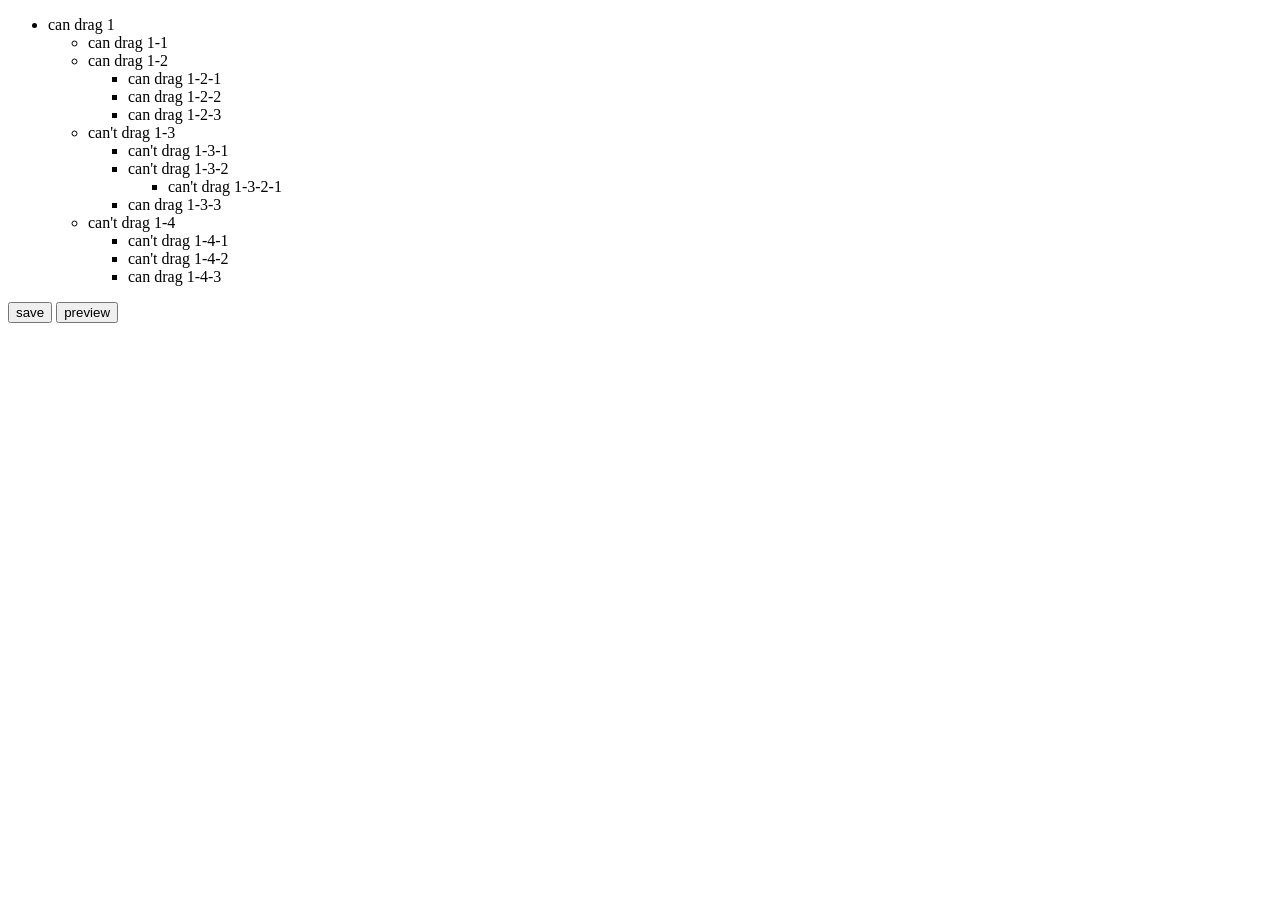
==== index.html @ a77cc614 "echart" ====
<!DOCTYPE html>
<html>
 <head>
  <title> ZTREE DEMO </title>
  <meta http-equiv="content-type" content="text/html; charset=UTF-8">
  <link rel="stylesheet" href="./css/zTreeStyle/zTreeStyle.css" type="text/css">
  <script type="text/javascript" src="./js/jquery-1.4.4.min.js"></script>
  <script type="text/javascript" src="./js/jquery.ztree.core.js"></script>

  <script type="text/javascript" src="./js/jquery.ztree.excheck.js"></script>
  <script type="text/javascript" src="./js/jquery.ztree.exedit.js"></script>
  <script src="./js/index.js"></script>
  <style type="text/css">
    .ztree li span.button.add {margin-left:2px; margin-right: -1px; background-position:-144px 0; vertical-align:top; *vertical-align:middle}
        </style>
 </head>
<body>
<ul id="tree" class="ztree"></ul>
<button id="#save">save</button>
<button id="#preview">preview</button>
 </body>
</html>
---- css/zTreeStyle/zTreeStyle.css ----
/*-------------------------------------
zTree Style

version:	3.5.19
author:		Hunter.z
email:		hunter.z@263.net
website:	http://code.google.com/p/jquerytree/

-------------------------------------*/

.ztree * {padding:0; margin:0; font-size:12px; font-family: Verdana, Arial, Helvetica, AppleGothic, sans-serif}
.ztree {margin:0; padding:5px; color:#333}
.ztree li{padding:0; margin:0; list-style:none; line-height:14px; text-align:left; white-space:nowrap; outline:0}
.ztree li ul{ margin:0; padding:0 0 0 18px}
.ztree li ul.line{ background:url(./img/line_conn.gif) 0 0 repeat-y;}

.ztree li a {padding:1px 3px 0 0; margin:0; cursor:pointer; height:17px; color:#333; background-color: transparent;
	text-decoration:none; vertical-align:top; display: inline-block}
.ztree li a:hover {text-decoration:underline}
.ztree li a.curSelectedNode {padding-top:0px; background-color:#FFE6B0; color:black; height:16px; border:1px #FFB951 solid; opacity:0.8;}
.ztree li a.curSelectedNode_Edit {padding-top:0px; background-color:#FFE6B0; color:black; height:16px; border:1px #FFB951 solid; opacity:0.8;}
.ztree li a.tmpTargetNode_inner {padding-top:0px; background-color:#316AC5; color:white; height:16px; border:1px #316AC5 solid;
	opacity:0.8; filter:alpha(opacity=80)}
.ztree li a.tmpTargetNode_prev {}
.ztree li a.tmpTargetNode_next {}
.ztree li a input.rename {height:14px; width:80px; padding:0; margin:0;
	font-size:12px; border:1px #7EC4CC solid; *border:0px}
.ztree li span {line-height:16px; margin-right:2px}
.ztree li span.button {line-height:0; margin:0; width:16px; height:16px; display: inline-block; vertical-align:middle;
	border:0 none; cursor: pointer;outline:none;
	background-color:transparent; background-repeat:no-repeat; background-attachment: scroll;
	background-image:url("./img/zTreeStandard.png"); *background-image:url("./img/zTreeStandard.gif")}

.ztree li span.button.chk {width:13px; height:13px; margin:0 3px 0 0; cursor: auto}
.ztree li span.button.chk.checkbox_false_full {background-position:0 0}
.ztree li span.button.chk.checkbox_false_full_focus {background-position:0 -14px}
.ztree li span.button.chk.checkbox_false_part {background-position:0 -28px}
.ztree li span.button.chk.checkbox_false_part_focus {background-position:0 -42px}
.ztree li span.button.chk.checkbox_false_disable {background-position:0 -56px}
.ztree li span.button.chk.checkbox_true_full {background-position:-14px 0}
.ztree li span.button.chk.checkbox_true_full_focus {background-position:-14px -14px}
.ztree li span.button.chk.checkbox_true_part {background-position:-14px -28px}
.ztree li span.button.chk.checkbox_true_part_focus {background-position:-14px -42px}
.ztree li span.button.chk.checkbox_true_disable {background-position:-14px -56px}
.ztree li span.button.chk.radio_false_full {background-position:-28px 0}
.ztree li span.button.chk.radio_false_full_focus {background-position:-28px -14px}
.ztree li span.button.chk.radio_false_part {background-position:-28px -28px}
.ztree li span.button.chk.radio_false_part_focus {background-position:-28px -42px}
.ztree li span.button.chk.radio_false_disable {background-position:-28px -56px}
.ztree li span.button.chk.radio_true_full {background-position:-42px 0}
.ztree li span.button.chk.radio_true_full_focus {background-position:-42px -14px}
.ztree li span.button.chk.radio_true_part {background-position:-42px -28px}
.ztree li span.button.chk.radio_true_part_focus {background-position:-42px -42px}
.ztree li span.button.chk.radio_true_disable {background-position:-42px -56px}

.ztree li span.button.switch {width:18px; height:18px}
.ztree li span.button.root_open{background-position:-92px -54px}
.ztree li span.button.root_close{background-position:-74px -54px}
.ztree li span.button.roots_open{background-position:-92px 0}
.ztree li span.button.roots_close{background-position:-74px 0}
.ztree li span.button.center_open{background-position:-92px -18px}
.ztree li span.button.center_close{background-position:-74px -18px}
.ztree li span.button.bottom_open{background-position:-92px -36px}
.ztree li span.button.bottom_close{background-position:-74px -36px}
.ztree li span.button.noline_open{background-position:-92px -72px}
.ztree li span.button.noline_close{background-position:-74px -72px}
.ztree li span.button.root_docu{ background:none;}
.ztree li span.button.roots_docu{background-position:-56px 0}
.ztree li span.button.center_docu{background-position:-56px -18px}
.ztree li span.button.bottom_docu{background-position:-56px -36px}
.ztree li span.button.noline_docu{ background:none;}

.ztree li span.button.ico_open{margin-right:2px; background-position:-110px -16px; vertical-align:top; *vertical-align:middle}
.ztree li span.button.ico_close{margin-right:2px; background-position:-110px 0; vertical-align:top; *vertical-align:middle}
.ztree li span.button.ico_docu{margin-right:2px; background-position:-110px -32px; vertical-align:top; *vertical-align:middle}
.ztree li span.button.edit {margin-right:2px; background-position:-110px -48px; vertical-align:top; *vertical-align:middle}
.ztree li span.button.remove {margin-right:2px; background-position:-110px -64px; vertical-align:top; *vertical-align:middle}

.ztree li span.button.ico_loading{margin-right:2px; background:url(./img/loading.gif) no-repeat scroll 0 0 transparent; vertical-align:top; *vertical-align:middle}

ul.tmpTargetzTree {background-color:#FFE6B0; opacity:0.8; filter:alpha(opacity=80)}

span.tmpzTreeMove_arrow {width:16px; height:16px; display: inline-block; padding:0; margin:2px 0 0 1px; border:0 none; position:absolute;
	background-color:transparent; background-repeat:no-repeat; background-attachment: scroll;
	background-position:-110px -80px; background-image:url("./img/zTreeStandard.png"); *background-image:url("./img/zTreeStandard.gif")}

ul.ztree.zTreeDragUL {margin:0; padding:0; position:absolute; width:auto; height:auto;overflow:hidden; background-color:#cfcfcf; border:1px #00B83F dotted; opacity:0.8; filter:alpha(opacity=80)}
.zTreeMask {z-index:10000; background-color:#cfcfcf; opacity:0.0; filter:alpha(opacity=0); position:absolute}

/* level style*/
/*.ztree li span.button.level0 {
	display:none;
}
.ztree li ul.level0 {
	padding:0;
	background:none;
}*/
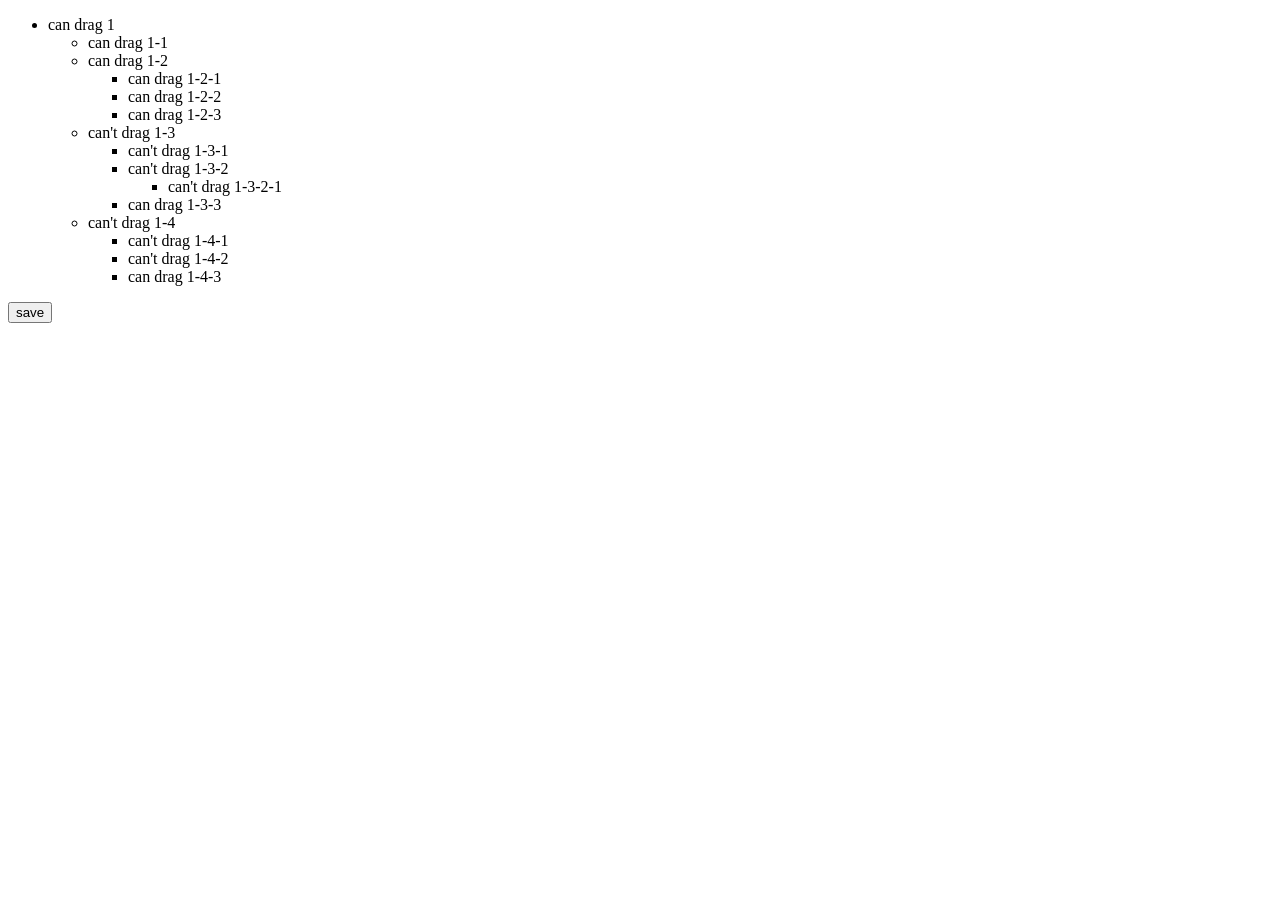
==== commit a071bf56: "save" ====
--- a/index.html
+++ b/index.html
@@ -16,7 +16,6 @@
  </head>
 <body>
 <ul id="tree" class="ztree"></ul>
-<button id="#save">save</button>
-<button id="#preview">preview</button>
+<button id="save">save</button>
  </body>
 </html>
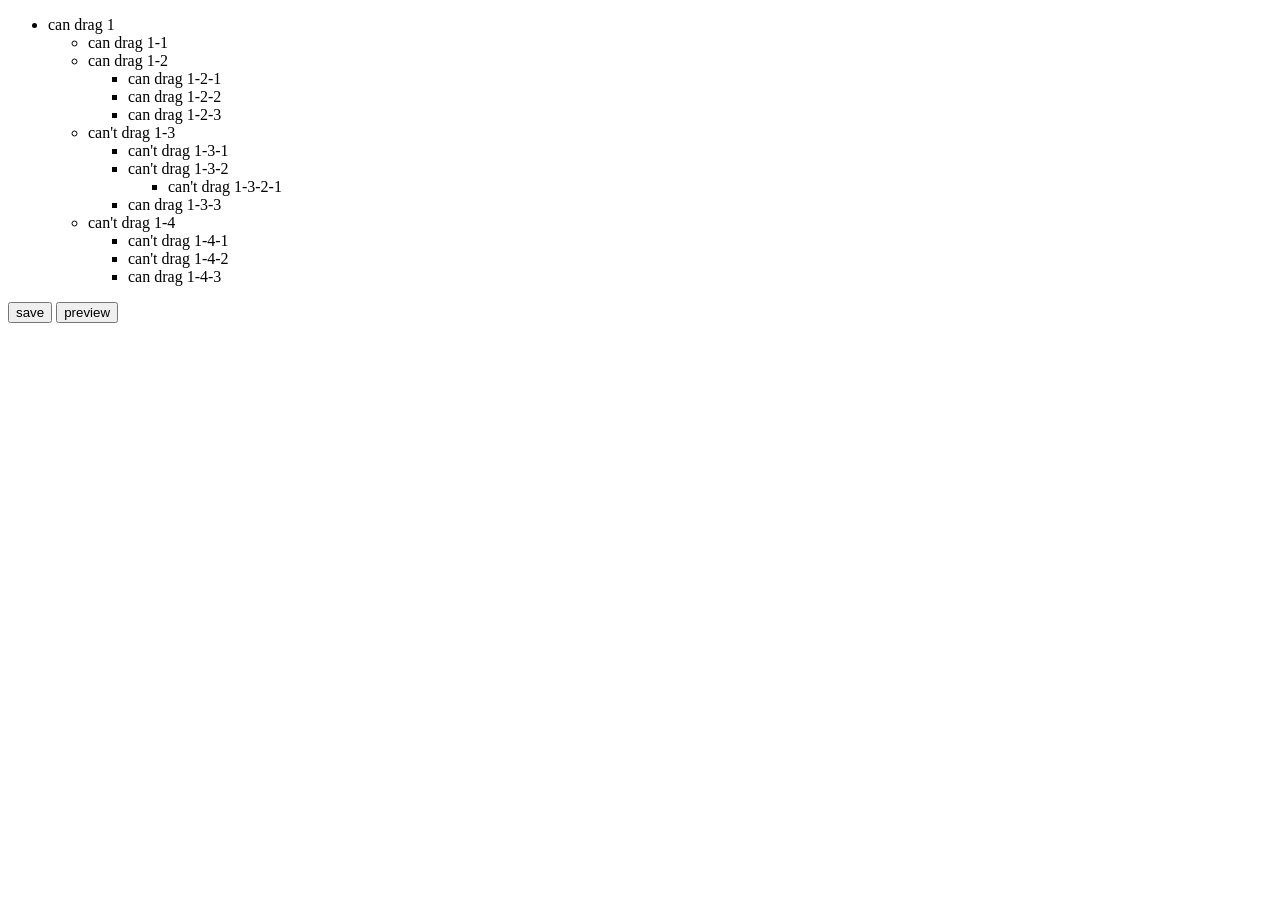
==== commit 58c3ecfe: "add preview" ====
--- a/index.html
+++ b/index.html
@@ -17,5 +17,6 @@
 <body>
 <ul id="tree" class="ztree"></ul>
 <button id="save">save</button>
+<button id="preview">preview</button>
  </body>
 </html>
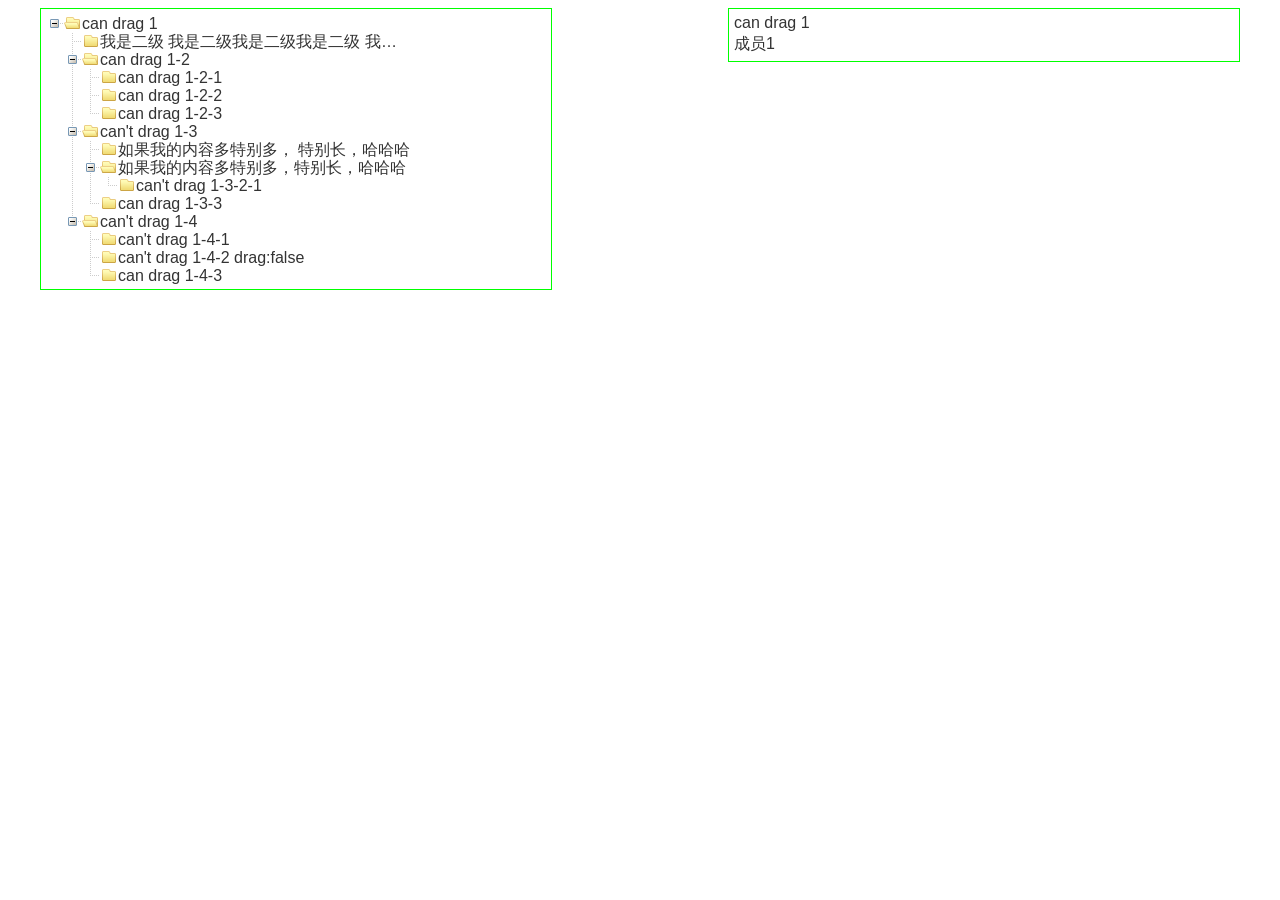
==== commit 4f7eeacb: "right" ====
--- a/index.html
+++ b/index.html
@@ -4,19 +4,30 @@
   <title> ZTREE DEMO </title>
   <meta http-equiv="content-type" content="text/html; charset=UTF-8">
   <link rel="stylesheet" href="./css/zTreeStyle/zTreeStyle.css" type="text/css">
-  <script type="text/javascript" src="./js/jquery-1.4.4.min.js"></script>
+  <link rel="stylesheet" href="./css/tree.css" type="text/css">
+  <link rel="stylesheet" href="./css/layer.css" type="text/css">
+  <!-- <script type="text/javascript" src="./js/jquery-1.4.4.min.js"></script> -->
+  <script src="https://code.jquery.com/jquery-3.3.1.min.js"></script>
   <script type="text/javascript" src="./js/jquery.ztree.core.js"></script>
+
 
   <script type="text/javascript" src="./js/jquery.ztree.excheck.js"></script>
   <script type="text/javascript" src="./js/jquery.ztree.exedit.js"></script>
   <script src="./js/index.js"></script>
+  <script src="./js/layer.js"></script>
   <style type="text/css">
+  .hide{display: none;}
     .ztree li span.button.add {margin-left:2px; margin-right: -1px; background-position:-144px 0; vertical-align:top; *vertical-align:middle}
         </style>
  </head>
 <body>
-<ul id="tree" class="ztree"></ul>
-<button id="save">save</button>
-<button id="preview">preview</button>
+  <div class="group">
+      <div class="inner">
+        <ul id="tree" class="ztree groupLeft"></ul>
+      </div>
+      <!-- <button id="save">save</button>
+      <button id="preview">preview</button> -->
+  </div>
+
  </body>
 </html>
--- a/css/zTreeStyle/zTreeStyle.css
+++ b/css/zTreeStyle/zTreeStyle.css
@@ -8,9 +8,9 @@
 
 -------------------------------------*/
 
-.ztree * {padding:0; margin:0; font-size:12px; font-family: Verdana, Arial, Helvetica, AppleGothic, sans-serif}
+.ztree * {padding:0; margin:0; font-size:16px; font-family:'Mcrosoft Yahei', Verdana, Arial, Helvetica, AppleGothic, sans-serif}
 .ztree {margin:0; padding:5px; color:#333}
-.ztree li{padding:0; margin:0; list-style:none; line-height:14px; text-align:left; white-space:nowrap; outline:0}
+.ztree li{padding:0; margin:0; list-style:none; line-height:16px; text-align:left; white-space:nowrap; outline:0}
 .ztree li ul{ margin:0; padding:0 0 0 18px}
 .ztree li ul.line{ background:url(./img/line_conn.gif) 0 0 repeat-y;}
 
@@ -25,7 +25,13 @@
 .ztree li a.tmpTargetNode_next {}
 .ztree li a input.rename {height:14px; width:80px; padding:0; margin:0;
 	font-size:12px; border:1px #7EC4CC solid; *border:0px}
-.ztree li span {line-height:16px; margin-right:2px}
+.ztree li span {line-height: 18px;
+    margin-right: 2px;
+    max-width: 300px;
+    overflow: hidden;
+    white-space: nowrap;
+    text-overflow: ellipsis;
+    display: inline-block;}
 .ztree li span.button {line-height:0; margin:0; width:16px; height:16px; display: inline-block; vertical-align:middle;
 	border:0 none; cursor: pointer;outline:none;
 	background-color:transparent; background-repeat:no-repeat; background-attachment: scroll;
@@ -72,7 +78,8 @@
 
 .ztree li span.button.ico_open{margin-right:2px; background-position:-110px -16px; vertical-align:top; *vertical-align:middle}
 .ztree li span.button.ico_close{margin-right:2px; background-position:-110px 0; vertical-align:top; *vertical-align:middle}
-.ztree li span.button.ico_docu{margin-right:2px; background-position:-110px -32px; vertical-align:top; *vertical-align:middle}
+/* .ztree li span.button.ico_docu{margin-right:2px; background-position:-110px -32px; vertical-align:top; *vertical-align:middle} */
+.ztree li span.button.ico_docu{margin-right:2px; background-position:-110px 0; vertical-align:top; *vertical-align:middle}
 .ztree li span.button.edit {margin-right:2px; background-position:-110px -48px; vertical-align:top; *vertical-align:middle}
 .ztree li span.button.remove {margin-right:2px; background-position:-110px -64px; vertical-align:top; *vertical-align:middle}
 
--- a/css/tree.css
+++ b/css/tree.css
@@ -0,0 +1,5 @@
+.group{min-width:1200px;margin: 0 auto;}
+.group .inner{width:1200px;margin: 0 auto;}
+.groupLeft{width: 500px;border:1px solid #0f0;float:left;}
+.groupRight{width: 500px;border:1px solid #0f0;float:right;}
+.hide{display:none!important;}
--- a/css/layer.css
+++ b/css/layer.css
@@ -0,0 +1 @@
+.layui-layer-imgbar,.layui-layer-imgtit a,.layui-layer-tab .layui-layer-title span,.layui-layer-title{text-overflow:ellipsis;white-space:nowrap}html #layuicss-layer{display:none;position:absolute;width:1989px}.layui-layer,.layui-layer-shade{position:fixed;_position:absolute;pointer-events:auto}.layui-layer-shade{top:0;left:0;width:100%;height:100%;_height:expression(document.body.offsetHeight+"px")}.layui-layer{-webkit-overflow-scrolling:touch;top:150px;left:0;margin:0;padding:0;background-color:#fff;-webkit-background-clip:content;border-radius:2px;box-shadow:1px 1px 50px rgba(0,0,0,.3)}.layui-layer-close{position:absolute}.layui-layer-content{position:relative}.layui-layer-border{border:1px solid #B2B2B2;border:1px solid rgba(0,0,0,.1);box-shadow:1px 1px 5px rgba(0,0,0,.2)}.layui-layer-load{background:url(loading-1.gif) center center no-repeat #eee}.layui-layer-ico{background:url(icon.png) no-repeat}.layui-layer-btn a,.layui-layer-dialog .layui-layer-ico,.layui-layer-setwin a{display:inline-block;*display:inline;*zoom:1;vertical-align:top}.layui-layer-move{display:none;position:fixed;*position:absolute;left:0;top:0;width:100%;height:100%;cursor:move;opacity:0;filter:alpha(opacity=0);background-color:#fff;z-index:2147483647}.layui-layer-resize{position:absolute;width:15px;height:15px;right:0;bottom:0;cursor:se-resize}.layer-anim{-webkit-animation-fill-mode:both;animation-fill-mode:both;-webkit-animation-duration:.3s;animation-duration:.3s}@-webkit-keyframes layer-bounceIn{0%{opacity:0;-webkit-transform:scale(.5);transform:scale(.5)}100%{opacity:1;-webkit-transform:scale(1);transform:scale(1)}}@keyframes layer-bounceIn{0%{opacity:0;-webkit-transform:scale(.5);-ms-transform:scale(.5);transform:scale(.5)}100%{opacity:1;-webkit-transform:scale(1);-ms-transform:scale(1);transform:scale(1)}}.layer-anim-00{-webkit-animation-name:layer-bounceIn;animation-name:layer-bounceIn}@-webkit-keyframes layer-zoomInDown{0%{opacity:0;-webkit-transform:scale(.1) translateY(-2000px);transform:scale(.1) translateY(-2000px);-webkit-animation-timing-function:ease-in-out;animation-timing-function:ease-in-out}60%{opacity:1;-webkit-transform:scale(.475) translateY(60px);transform:scale(.475) translateY(60px);-webkit-animation-timing-function:ease-out;animation-timing-function:ease-out}}@keyframes layer-zoomInDown{0%{opacity:0;-webkit-transform:scale(.1) translateY(-2000px);-ms-transform:scale(.1) translateY(-2000px);transform:scale(.1) translateY(-2000px);-webkit-animation-timing-function:ease-in-out;animation-timing-function:ease-in-out}60%{opacity:1;-webkit-transform:scale(.475) translateY(60px);-ms-transform:scale(.475) translateY(60px);transform:scale(.475) translateY(60px);-webkit-animation-timing-function:ease-out;animation-timing-function:ease-out}}.layer-anim-01{-webkit-animation-name:layer-zoomInDown;animation-name:layer-zoomInDown}@-webkit-keyframes layer-fadeInUpBig{0%{opacity:0;-webkit-transform:translateY(2000px);transform:translateY(2000px)}100%{opacity:1;-webkit-transform:translateY(0);transform:translateY(0)}}@keyframes layer-fadeInUpBig{0%{opacity:0;-webkit-transform:translateY(2000px);-ms-transform:translateY(2000px);transform:translateY(2000px)}100%{opacity:1;-webkit-transform:translateY(0);-ms-transform:translateY(0);transform:translateY(0)}}.layer-anim-02{-webkit-animation-name:layer-fadeInUpBig;animation-name:layer-fadeInUpBig}@-webkit-keyframes layer-zoomInLeft{0%{opacity:0;-webkit-transform:scale(.1) translateX(-2000px);transform:scale(.1) translateX(-2000px);-webkit-animation-timing-function:ease-in-out;animation-timing-function:ease-in-out}60%{opacity:1;-webkit-transform:scale(.475) translateX(48px);transform:scale(.475) translateX(48px);-webkit-animation-timing-function:ease-out;animation-timing-function:ease-out}}@keyframes layer-zoomInLeft{0%{opacity:0;-webkit-transform:scale(.1) translateX(-2000px);-ms-transform:scale(.1) translateX(-2000px);transform:scale(.1) translateX(-2000px);-webkit-animation-timing-function:ease-in-out;animation-timing-function:ease-in-out}60%{opacity:1;-webkit-transform:scale(.475) translateX(48px);-ms-transform:scale(.475) translateX(48px);transform:scale(.475) translateX(48px);-webkit-animation-timing-function:ease-out;animation-timing-function:ease-out}}.layer-anim-03{-webkit-animation-name:layer-zoomInLeft;animation-name:layer-zoomInLeft}@-webkit-keyframes layer-rollIn{0%{opacity:0;-webkit-transform:translateX(-100%) rotate(-120deg);transform:translateX(-100%) rotate(-120deg)}100%{opacity:1;-webkit-transform:translateX(0) rotate(0);transform:translateX(0) rotate(0)}}@keyframes layer-rollIn{0%{opacity:0;-webkit-transform:translateX(-100%) rotate(-120deg);-ms-transform:translateX(-100%) rotate(-120deg);transform:translateX(-100%) rotate(-120deg)}100%{opacity:1;-webkit-transform:translateX(0) rotate(0);-ms-transform:translateX(0) rotate(0);transform:translateX(0) rotate(0)}}.layer-anim-04{-webkit-animation-name:layer-rollIn;animation-name:layer-rollIn}@keyframes layer-fadeIn{0%{opacity:0}100%{opacity:1}}.layer-anim-05{-webkit-animation-name:layer-fadeIn;animation-name:layer-fadeIn}@-webkit-keyframes layer-shake{0%,100%{-webkit-transform:translateX(0);transform:translateX(0)}10%,30%,50%,70%,90%{-webkit-transform:translateX(-10px);transform:translateX(-10px)}20%,40%,60%,80%{-webkit-transform:translateX(10px);transform:translateX(10px)}}@keyframes layer-shake{0%,100%{-webkit-transform:translateX(0);-ms-transform:translateX(0);transform:translateX(0)}10%,30%,50%,70%,90%{-webkit-transform:translateX(-10px);-ms-transform:translateX(-10px);transform:translateX(-10px)}20%,40%,60%,80%{-webkit-transform:translateX(10px);-ms-transform:translateX(10px);transform:translateX(10px)}}.layer-anim-06{-webkit-animation-name:layer-shake;animation-name:layer-shake}@-webkit-keyframes fadeIn{0%{opacity:0}100%{opacity:1}}.layui-layer-title{padding:0 80px 0 20px;height:42px;line-height:42px;border-bottom:1px solid #eee;font-size:14px;color:#333;overflow:hidden;background-color:#F8F8F8;border-radius:2px 2px 0 0}.layui-layer-setwin{position:absolute;right:15px;*right:0;top:15px;font-size:0;line-height:initial}.layui-layer-setwin a{position:relative;width:16px;height:16px;margin-left:10px;font-size:12px;_overflow:hidden}.layui-layer-setwin .layui-layer-min cite{position:absolute;width:14px;height:2px;left:0;top:50%;margin-top:-1px;background-color:#2E2D3C;cursor:pointer;_overflow:hidden}.layui-layer-setwin .layui-layer-min:hover cite{background-color:#2D93CA}.layui-layer-setwin .layui-layer-max{background-position:-32px -40px}.layui-layer-setwin .layui-layer-max:hover{background-position:-16px -40px}.layui-layer-setwin .layui-layer-maxmin{background-position:-65px -40px}.layui-layer-setwin .layui-layer-maxmin:hover{background-position:-49px -40px}.layui-layer-setwin .layui-layer-close1{background-position:1px -40px;cursor:pointer}.layui-layer-setwin .layui-layer-close1:hover{opacity:.7}.layui-layer-setwin .layui-layer-close2{position:absolute;right:-28px;top:-28px;width:30px;height:30px;margin-left:0;background-position:-149px -31px;*right:-18px;_display:none}.layui-layer-setwin .layui-layer-close2:hover{background-position:-180px -31px}.layui-layer-btn{text-align:right;padding:0 15px 12px;pointer-events:auto;user-select:none;-webkit-user-select:none}.layui-layer-btn a{height:28px;line-height:28px;margin:5px 5px 0;padding:0 15px;border:1px solid #dedede;background-color:#fff;color:#333;border-radius:2px;font-weight:400;cursor:pointer;text-decoration:none}.layui-layer-btn a:hover{opacity:.9;text-decoration:none}.layui-layer-btn a:active{opacity:.8}.layui-layer-btn .layui-layer-btn0{border-color:#1E9FFF;background-color:#1E9FFF;color:#fff}.layui-layer-btn-l{text-align:left}.layui-layer-btn-c{text-align:center}.layui-layer-dialog{min-width:260px}.layui-layer-dialog .layui-layer-content{position:relative;padding:20px;line-height:24px;word-break:break-all;overflow:hidden;font-size:14px;overflow-x:hidden;overflow-y:auto}.layui-layer-dialog .layui-layer-content .layui-layer-ico{position:absolute;top:16px;left:15px;_left:-40px;width:30px;height:30px}.layui-layer-ico1{background-position:-30px 0}.layui-layer-ico2{background-position:-60px 0}.layui-layer-ico3{background-position:-90px 0}.layui-layer-ico4{background-position:-120px 0}.layui-layer-ico5{background-position:-150px 0}.layui-layer-ico6{background-position:-180px 0}.layui-layer-rim{border:6px solid #8D8D8D;border:6px solid rgba(0,0,0,.3);border-radius:5px;box-shadow:none}.layui-layer-msg{min-width:180px;border:1px solid #D3D4D3;box-shadow:none}.layui-layer-hui{min-width:100px;background-color:#000;filter:alpha(opacity=60);background-color:rgba(0,0,0,.6);color:#fff;border:none}.layui-layer-hui .layui-layer-content{padding:12px 25px;text-align:center}.layui-layer-dialog .layui-layer-padding{padding:20px 20px 20px 55px;text-align:left}.layui-layer-page .layui-layer-content{position:relative;overflow:auto}.layui-layer-iframe .layui-layer-btn,.layui-layer-page .layui-layer-btn{padding-top:10px}.layui-layer-nobg{background:0 0}.layui-layer-iframe iframe{display:block;width:100%}.layui-layer-loading{border-radius:100%;background:0 0;box-shadow:none;border:none}.layui-layer-loading .layui-layer-content{width:60px;height:24px;background:url(loading-0.gif) no-repeat}.layui-layer-loading .layui-layer-loading1{width:37px;height:37px;background:url(loading-1.gif) no-repeat}.layui-layer-ico16,.layui-layer-loading .layui-layer-loading2{width:32px;height:32px;background:url(loading-2.gif) no-repeat}.layui-layer-tips{background:0 0;box-shadow:none;border:none}.layui-layer-tips .layui-layer-content{position:relative;line-height:22px;min-width:12px;padding:8px 15px;font-size:12px;_float:left;border-radius:2px;box-shadow:1px 1px 3px rgba(0,0,0,.2);background-color:#000;color:#fff}.layui-layer-tips .layui-layer-close{right:-2px;top:-1px}.layui-layer-tips i.layui-layer-TipsG{position:absolute;width:0;height:0;border-width:8px;border-color:transparent;border-style:dashed;*overflow:hidden}.layui-layer-tips i.layui-layer-TipsB,.layui-layer-tips i.layui-layer-TipsT{left:5px;border-right-style:solid;border-right-color:#000}.layui-layer-tips i.layui-layer-TipsT{bottom:-8px}.layui-layer-tips i.layui-layer-TipsB{top:-8px}.layui-layer-tips i.layui-layer-TipsL,.layui-layer-tips i.layui-layer-TipsR{top:5px;border-bottom-style:solid;border-bottom-color:#000}.layui-layer-tips i.layui-layer-TipsR{left:-8px}.layui-layer-tips i.layui-layer-TipsL{right:-8px}.layui-layer-lan[type=dialog]{min-width:280px}.layui-layer-lan .layui-layer-title{background:#4476A7;color:#fff;border:none}.layui-layer-lan .layui-layer-btn{padding:5px 10px 10px;text-align:right;border-top:1px solid #E9E7E7}.layui-layer-lan .layui-layer-btn a{background:#fff;border-color:#E9E7E7;color:#333}.layui-layer-lan .layui-layer-btn .layui-layer-btn1{background:#C9C5C5}.layui-layer-molv .layui-layer-title{background:#009f95;color:#fff;border:none}.layui-layer-molv .layui-layer-btn a{background:#009f95;border-color:#009f95}.layui-layer-molv .layui-layer-btn .layui-layer-btn1{background:#92B8B1}.layui-layer-iconext{background:url(icon-ext.png) no-repeat}.layui-layer-prompt .layui-layer-input{display:block;width:230px;height:36px;margin:0 auto;line-height:30px;padding-left:10px;border:1px solid #e6e6e6;color:#333}.layui-layer-prompt textarea.layui-layer-input{width:300px;height:100px;line-height:20px;padding:6px 10px}.layui-layer-prompt .layui-layer-content{padding:20px}.layui-layer-prompt .layui-layer-btn{padding-top:0}.layui-layer-tab{box-shadow:1px 1px 50px rgba(0,0,0,.4)}.layui-layer-tab .layui-layer-title{padding-left:0;overflow:visible}.layui-layer-tab .layui-layer-title span{position:relative;float:left;min-width:80px;max-width:260px;padding:0 20px;text-align:center;overflow:hidden;cursor:pointer}.layui-layer-tab .layui-layer-title span.layui-this{height:43px;border-left:1px solid #eee;border-right:1px solid #eee;background-color:#fff;z-index:10}.layui-layer-tab .layui-layer-title span:first-child{border-left:none}.layui-layer-tabmain{line-height:24px;clear:both}.layui-layer-tabmain .layui-layer-tabli{display:none}.layui-layer-tabmain .layui-layer-tabli.layui-this{display:block}.layui-layer-photos{-webkit-animation-duration:.8s;animation-duration:.8s}.layui-layer-photos .layui-layer-content{overflow:hidden;text-align:center}.layui-layer-photos .layui-layer-phimg img{position:relative;width:100%;display:inline-block;*display:inline;*zoom:1;vertical-align:top}.layui-layer-imgbar,.layui-layer-imguide{display:none}.layui-layer-imgnext,.layui-layer-imgprev{position:absolute;top:50%;width:27px;_width:44px;height:44px;margin-top:-22px;outline:0;blr:expression(this.onFocus=this.blur())}.layui-layer-imgprev{left:10px;background-position:-5px -5px;_background-position:-70px -5px}.layui-layer-imgprev:hover{background-position:-33px -5px;_background-position:-120px -5px}.layui-layer-imgnext{right:10px;_right:8px;background-position:-5px -50px;_background-position:-70px -50px}.layui-layer-imgnext:hover{background-position:-33px -50px;_background-position:-120px -50px}.layui-layer-imgbar{position:absolute;left:0;bottom:0;width:100%;height:32px;line-height:32px;background-color:rgba(0,0,0,.8);background-color:#000\9;filter:Alpha(opacity=80);color:#fff;overflow:hidden;font-size:0}.layui-layer-imgtit *{display:inline-block;*display:inline;*zoom:1;vertical-align:top;font-size:12px}.layui-layer-imgtit a{max-width:65%;overflow:hidden;color:#fff}.layui-layer-imgtit a:hover{color:#fff;text-decoration:underline}.layui-layer-imgtit em{padding-left:10px;font-style:normal}@-webkit-keyframes layer-bounceOut{100%{opacity:0;-webkit-transform:scale(.7);transform:scale(.7)}30%{-webkit-transform:scale(1.05);transform:scale(1.05)}0%{-webkit-transform:scale(1);transform:scale(1)}}@keyframes layer-bounceOut{100%{opacity:0;-webkit-transform:scale(.7);-ms-transform:scale(.7);transform:scale(.7)}30%{-webkit-transform:scale(1.05);-ms-transform:scale(1.05);transform:scale(1.05)}0%{-webkit-transform:scale(1);-ms-transform:scale(1);transform:scale(1)}}.layer-anim-close{-webkit-animation-name:layer-bounceOut;animation-name:layer-bounceOut;-webkit-animation-fill-mode:both;animation-fill-mode:both;-webkit-animation-duration:.2s;animation-duration:.2s}@media screen and (max-width:1100px){.layui-layer-iframe{overflow-y:auto;-webkit-overflow-scrolling:touch}}
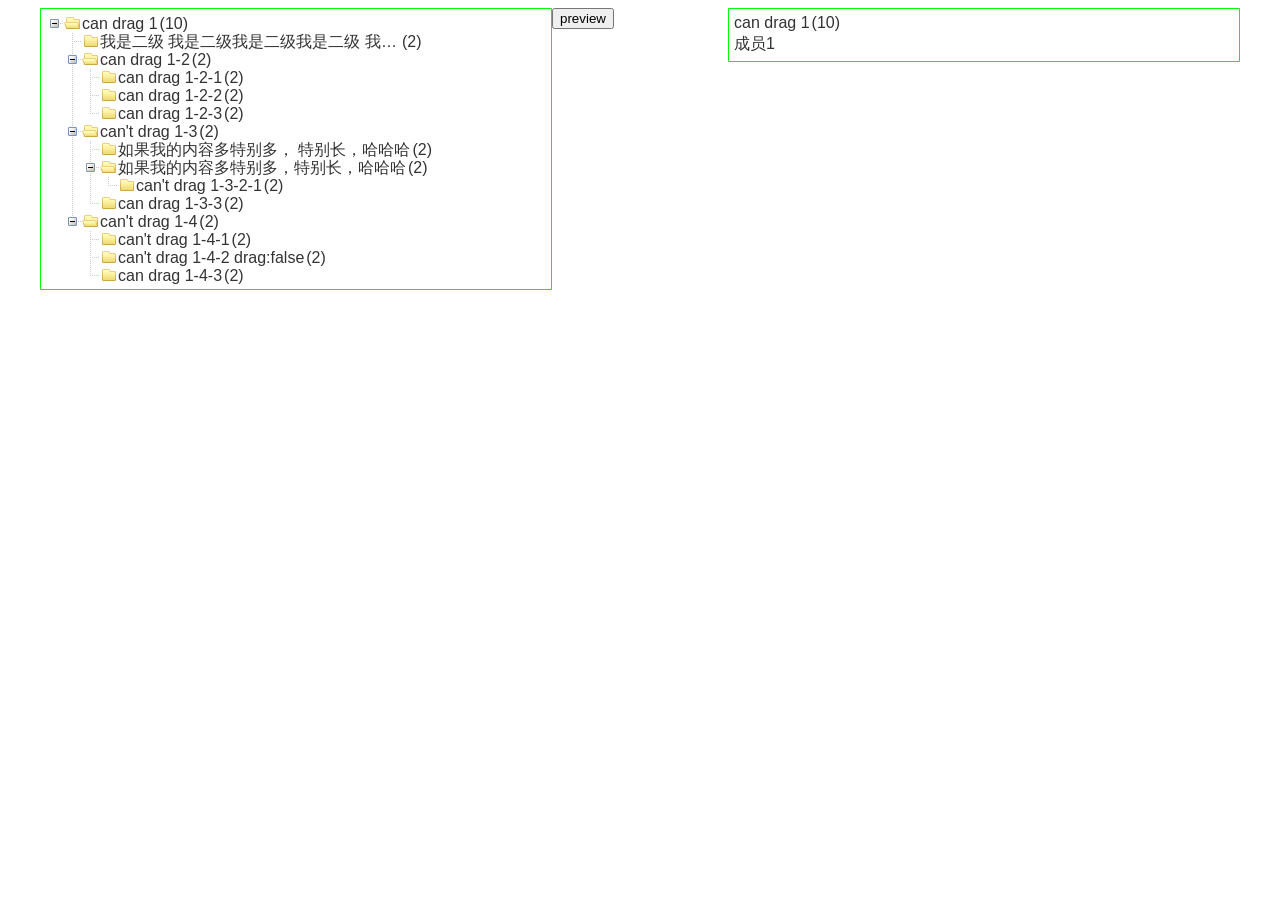
==== commit 1b305b08: "download" ====
--- a/index.html
+++ b/index.html
@@ -24,10 +24,7 @@
   <div class="group">
       <div class="inner">
         <ul id="tree" class="ztree groupLeft"></ul>
-      </div>
-      <!-- <button id="save">save</button>
-      <button id="preview">preview</button> -->
+      </div>       
   </div>
-
  </body>
 </html>
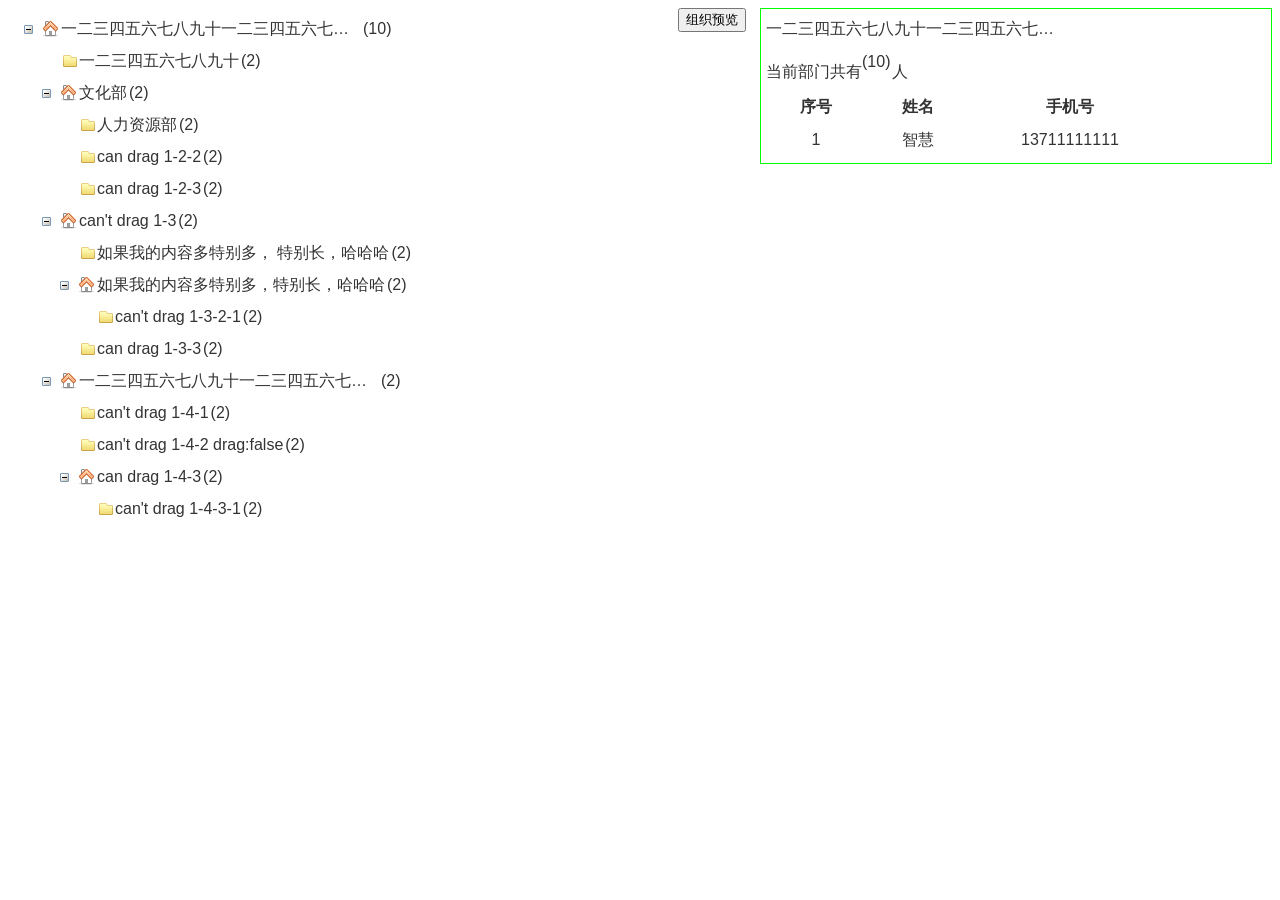
==== commit 4e9aa21a: "icon" ====
--- a/index.html
+++ b/index.html
@@ -22,9 +22,9 @@
  </head>
 <body>
   <div class="group">
-      <div class="inner">
-        <ul id="tree" class="ztree groupLeft"></ul>
-      </div>       
+      <div class="groupLeft">
+        <ul id="tree" class="ztree"></ul>
+      </div> 
   </div>
  </body>
 </html>
--- a/css/zTreeStyle/zTreeStyle.css
+++ b/css/zTreeStyle/zTreeStyle.css
@@ -17,7 +17,7 @@
 .ztree li a {padding:1px 3px 0 0; margin:0; cursor:pointer; height:17px; color:#333; background-color: transparent;
 	text-decoration:none; vertical-align:top; display: inline-block}
 .ztree li a:hover {text-decoration:underline}
-.ztree li a.curSelectedNode {padding-top:0px; background-color:#FFE6B0; color:black; height:16px; border:1px #FFB951 solid; opacity:0.8;}
+.ztree li a.curSelectedNode {padding-top:0px; background-color:#FFE6B0; color:black; height:30px; border:1px #FFB951 solid; opacity:0.8;}
 .ztree li a.curSelectedNode_Edit {padding-top:0px; background-color:#FFE6B0; color:black; height:16px; border:1px #FFB951 solid; opacity:0.8;}
 .ztree li a.tmpTargetNode_inner {padding-top:0px; background-color:#316AC5; color:white; height:16px; border:1px #316AC5 solid;
 	opacity:0.8; filter:alpha(opacity=80)}
@@ -25,14 +25,14 @@
 .ztree li a.tmpTargetNode_next {}
 .ztree li a input.rename {height:14px; width:80px; padding:0; margin:0;
 	font-size:12px; border:1px #7EC4CC solid; *border:0px}
-.ztree li span {line-height: 18px;
+.ztree li span {line-height: 30px;
     margin-right: 2px;
     max-width: 300px;
     overflow: hidden;
     white-space: nowrap;
     text-overflow: ellipsis;
     display: inline-block;}
-.ztree li span.button {line-height:0; margin:0; width:16px; height:16px; display: inline-block; vertical-align:middle;
+.ztree li span.button {line-height:0; margin:7px 4px; width:16px; height:16px; display: inline-block; vertical-align:middle;
 	border:0 none; cursor: pointer;outline:none;
 	background-color:transparent; background-repeat:no-repeat; background-attachment: scroll;
 	background-image:url("./img/zTreeStandard.png"); *background-image:url("./img/zTreeStandard.gif")}
@@ -76,7 +76,10 @@
 .ztree li span.button.bottom_docu{background-position:-56px -36px}
 .ztree li span.button.noline_docu{ background:none;}
 
-.ztree li span.button.ico_open{margin-right:2px; background-position:-110px -16px; vertical-align:top; *vertical-align:middle}
+.ztree li span.button.ico_open{background:url('../../images/1_open.png');margin-right:2px; 
+	vertical-align:top; *vertical-align:middle;
+	/* background-position:-110px -16px;  */
+}
 .ztree li span.button.ico_close{margin-right:2px; background-position:-110px 0; vertical-align:top; *vertical-align:middle}
 /* .ztree li span.button.ico_docu{margin-right:2px; background-position:-110px -32px; vertical-align:top; *vertical-align:middle} */
 .ztree li span.button.ico_docu{margin-right:2px; background-position:-110px 0; vertical-align:top; *vertical-align:middle}
--- a/css/tree.css
+++ b/css/tree.css
@@ -1,5 +1,11 @@
 .group{min-width:1200px;margin: 0 auto;}
-.group .inner{width:1200px;margin: 0 auto;}
-.groupLeft{width: 500px;border:1px solid #0f0;float:left;}
+.groupLeft{width:670px;float:left;}
 .groupRight{width: 500px;border:1px solid #0f0;float:right;}
+.groupRight .groupTop li.total{line-height:40px;overflow:auto;}
+.groupRight .item ul li{list-style-type: none;}
+.groupRight .item ul li .fw{font-weight: bold}
+.groupRight .item ul li span{display:inline-block;line-height:30px;}
+.groupRight .item ul li .num{ width: 100px;text-align: center;}
+.groupRight .item ul li .name{width: 100px;text-align: center;}
+.groupRight .item ul li .tel{width: 200px;text-align: center;}
 .hide{display:none!important;}
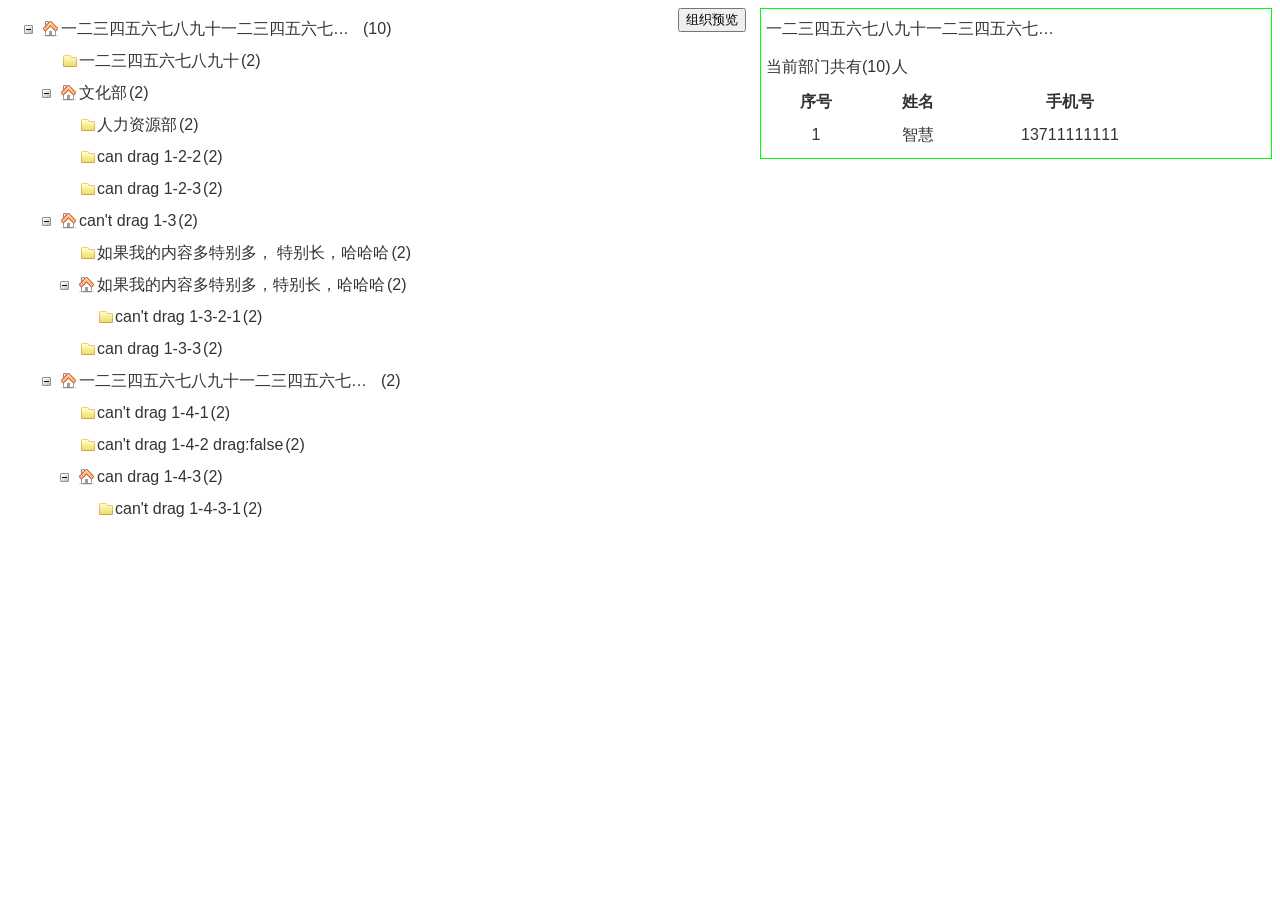
==== commit af62d9df: "vue cmd" ====
--- a/index.html
+++ b/index.html
@@ -11,7 +11,7 @@
   <script type="text/javascript" src="./js/jquery.ztree.core.js"></script>
 
 
-  <script type="text/javascript" src="./js/jquery.ztree.excheck.js"></script>
+  <!-- <script type="text/javascript" src="./js/jquery.ztree.excheck.js"></script> -->
   <script type="text/javascript" src="./js/jquery.ztree.exedit.js"></script>
   <script src="./js/index.js"></script>
   <script src="./js/layer.js"></script>
--- a/css/zTreeStyle/zTreeStyle.css
+++ b/css/zTreeStyle/zTreeStyle.css
@@ -14,7 +14,7 @@
 .ztree li ul{ margin:0; padding:0 0 0 18px}
 .ztree li ul.line{ background:url(./img/line_conn.gif) 0 0 repeat-y;}
 
-.ztree li a {padding:1px 3px 0 0; margin:0; cursor:pointer; height:17px; color:#333; background-color: transparent;
+.ztree li a {padding:1px 3px 0 0; margin:0; cursor:pointer; height:30px; color:#333; background-color: transparent;
 	text-decoration:none; vertical-align:top; display: inline-block}
 .ztree li a:hover {text-decoration:underline}
 .ztree li a.curSelectedNode {padding-top:0px; background-color:#FFE6B0; color:black; height:30px; border:1px #FFB951 solid; opacity:0.8;}
--- a/css/tree.css
+++ b/css/tree.css
@@ -1,7 +1,7 @@
 .group{min-width:1200px;margin: 0 auto;}
 .groupLeft{width:670px;float:left;}
 .groupRight{width: 500px;border:1px solid #0f0;float:right;}
-.groupRight .groupTop li.total{line-height:40px;overflow:auto;}
+.groupRight .groupTop li.total span{line-height:40px;display:inline;}
 .groupRight .item ul li{list-style-type: none;}
 .groupRight .item ul li .fw{font-weight: bold}
 .groupRight .item ul li span{display:inline-block;line-height:30px;}
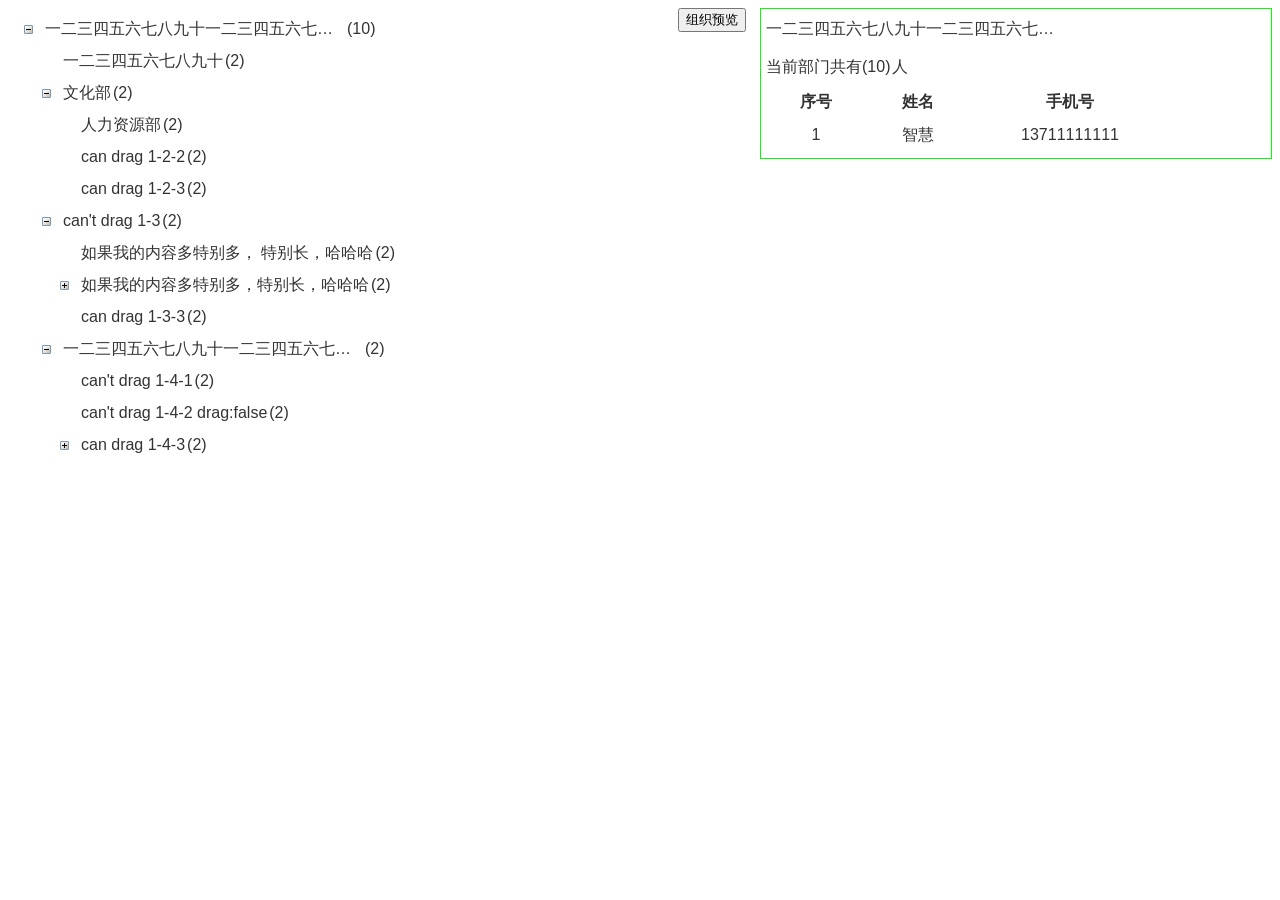
==== commit 86de71db: "done" ====
--- a/index.html
+++ b/index.html
@@ -8,11 +8,12 @@
   <link rel="stylesheet" href="./css/layer.css" type="text/css">
   <!-- <script type="text/javascript" src="./js/jquery-1.4.4.min.js"></script> -->
   <script src="https://code.jquery.com/jquery-3.3.1.min.js"></script>
-  <script type="text/javascript" src="./js/jquery.ztree.core.js"></script>
+  <script src="./js/jquery.ztree.all.bat.js"></script>
+  <!-- <script type="text/javascript" src="./js/jquery.ztree.core.min.js"></script> -->
 
 
   <!-- <script type="text/javascript" src="./js/jquery.ztree.excheck.js"></script> -->
-  <script type="text/javascript" src="./js/jquery.ztree.exedit.js"></script>
+  <!-- <script type="text/javascript" src="./js/jquery.ztree.exedit.min.js"></script> -->
   <script src="./js/index.js"></script>
   <script src="./js/layer.js"></script>
   <style type="text/css">
--- a/css/zTreeStyle/zTreeStyle.css
+++ b/css/zTreeStyle/zTreeStyle.css
@@ -18,13 +18,14 @@
 	text-decoration:none; vertical-align:top; display: inline-block}
 .ztree li a:hover {text-decoration:underline}
 .ztree li a.curSelectedNode {padding-top:0px; background-color:#FFE6B0; color:black; height:30px; border:1px #FFB951 solid; opacity:0.8;}
-.ztree li a.curSelectedNode_Edit {padding-top:0px; background-color:#FFE6B0; color:black; height:16px; border:1px #FFB951 solid; opacity:0.8;}
-.ztree li a.tmpTargetNode_inner {padding-top:0px; background-color:#316AC5; color:white; height:16px; border:1px #316AC5 solid;
+.ztree li a.curSelectedNode_Edit {padding-top:0px; background-color:#FFE6B0; color:black; height:30px; border:1px #FFB951 solid; opacity:0.8;width:300px;}
+.ztree li a.curSelectedNode_Edit .node_name{border-radius:10px;padding: 0 5px;}
+.ztree li a.tmpTargetNode_inner {padding-top:0px; background-color:#316AC5; color:white; height:30px; border:1px #316AC5 solid;
 	opacity:0.8; filter:alpha(opacity=80)}
 .ztree li a.tmpTargetNode_prev {}
 .ztree li a.tmpTargetNode_next {}
-.ztree li a input.rename {height:14px; width:80px; padding:0; margin:0;
-	font-size:12px; border:1px #7EC4CC solid; *border:0px}
+.ztree li a input.rename {height:16px; width:180px; padding:0; margin:0;
+	font-size:12px; border:1px #7EC4CC solid;border-radius: 10px; *border:0px}
 .ztree li span {line-height: 30px;
     margin-right: 2px;
     max-width: 300px;
